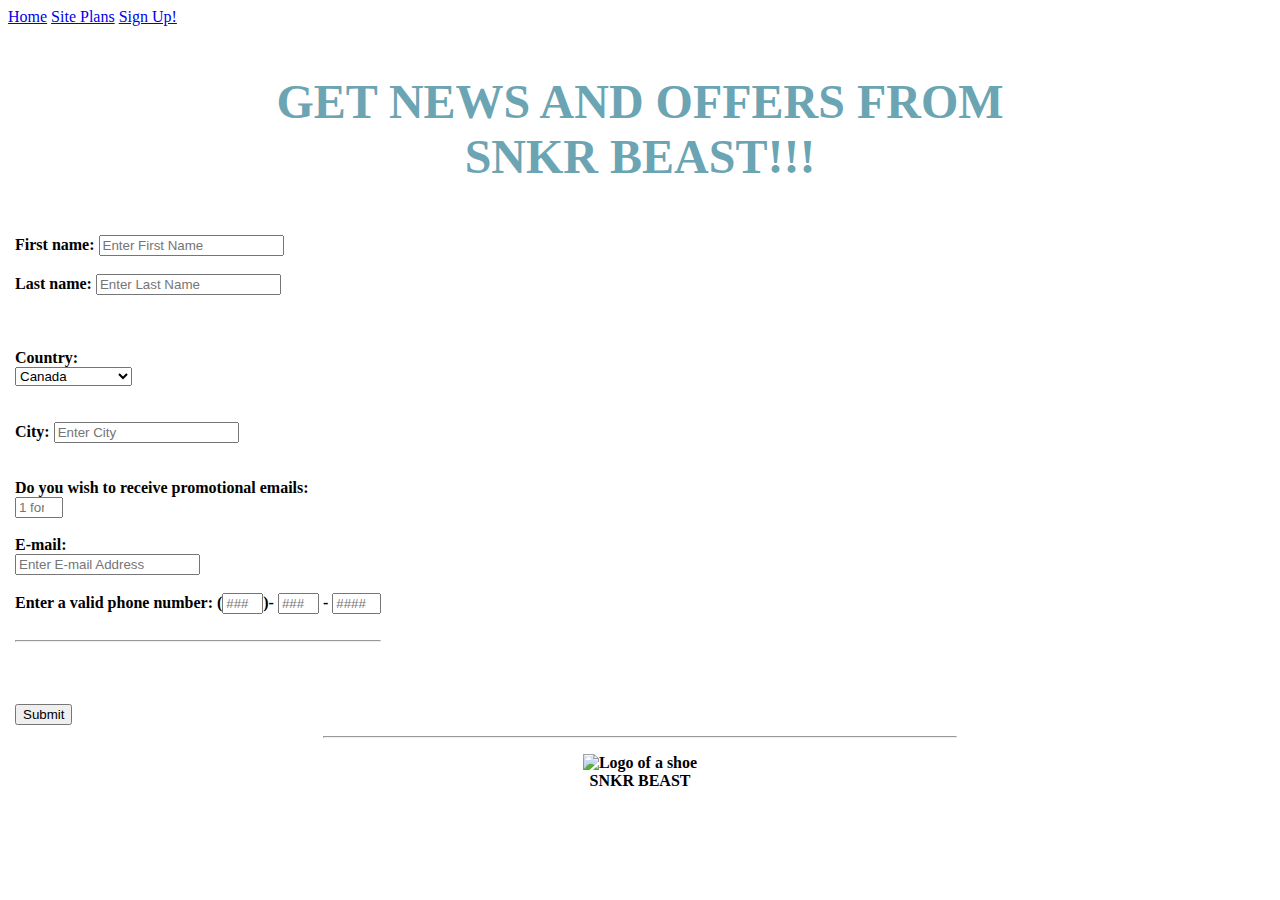
==== daytenform.html @ aef70a51 "Create daytenform.html" ====
<!DOCTYPE html>
<html lang="en-CA">
    <head>
        <!--style sheet link + viewport code-->
<link rel="stylesheet" href="https://tcnscc.github.io/Day8/style.css">
<link rel="stylesheet" href="style.css">
<link rel="stylesheet" href="style2.css">

<meta name="viewport" content="width=device-width, initial-scale=1.0"> 
        <title> Day 9 Form</title>

  
    </head>
    <body>
        <nav id="sidenav">
            <a href="file:///C:/Users/W0468758/OneDrive%20-%20Nova%20Scotia%20Community%20College/GitHub/Day10/index.html">Home</a>
            <a href="file:///C:/Users/W0468758/OneDrive%20-%20Nova%20Scotia%20Community%20College/GitHub/Day10/Siteplan.html">Site Plans</a>
            <a href="file:///C:/Users/W0468758/OneDrive%20-%20Nova%20Scotia%20Community%20College/GitHub/Day10/daytenform.html">Sign Up!</a>

        </nav>
        <b><p style="font-size:15px; color: #6ba4b3 ;text-align: center; font-size:xxx-large;"> GET NEWS AND OFFERS FROM<br/>
        SNKR BEAST!!!</p>



        <!--start code-->
        <!--First and Last Name Form code-->
        <table class="center">
            <tr>
            <td></td>
            <td><form action="mailto:W0468758@campus.nscc.ca?subject=From%20our%20Website" method="post">
 <label for="fname">First name:</label>
<input type="text" id="fname" name="fname" required="required" minlength="2" placeholder="Enter First Name"><br><br>
<label for="lname">Last name:</label>
<input type="text" id="lname" name="lname" required="required" minlength="2" placeholder="Enter Last Name "><br><br>
<br/>
<br/>
<!--province-->
Country:<br/>
<select id="country" name="country" required="required" >
    <option value="country">Canada</option>
    <option value="country">United States</option>
    <option value="country">United Kingdom</option>
    <option value="country">South Korea</option>
    <option value="country"> Brazil</option>
    <option value="country">Australia</option>
    <option value="country">Other</option>
   

</select>
<br/>
<br/>
<br/>
<!--cITY FIELD-->
<label for="city"> City:</label>
<input type="text" id="city" name="city" required="required" minlength="2" placeholder="Enter City"><br><br>

<br/>
<!--promotional email-->
Do you wish to receive promotional emails:<br/>
<input type="number" name="question" id="question" min="1" max="2" step="1" placeholder="1 for YES, 2 for No">
<br/>

<!--where to send info-->
<form action="mailto:W0468758@campus.nscc.ca?subject=From%20our%20Website"
method="post" enctype="text/plain">
<br/>
<!--email field-->
E-mail:<br/>
<input type="text" name="email" required="required" placeholder="Enter E-mail Address">
<br/>
<br/>

    <label>Enter a valid phone number:
     (<input name="tel1" type="tel" pattern="[0-9]{3}" placeholder="###" aria-label="3-digit area code" size="2" maxlength="3"/>)-
      <input name="tel2" type="tel" pattern="[0-9]{3}" placeholder="###" aria-label="3-digit prefix" size="2" maxlength="3"/> -
      <input name="tel3" type="tel" pattern="[0-9]{4}" placeholder="####" aria-label="4-digit number" size="3" maxlength="4"/>
    </label>
  
   <br/> 
<br/>
   <hr >
   <br/>

<br/>
<br/>
<input type="submit" value="Submit">
</td>
<td></td>

</tr>
</table>
<hr width="50%">
<footer>
    <b><p style="font-size:20px; color: #000000 ;text-align: center; font-size:medium;"> <img src="snkr beast logo 2.jpg" alt="Logo of a shoe" width="110" height="120"><br/>SNKR BEAST<br/> </p>
    
        </b>
        </footer>
</b>
</form>
</form>
</form>
</body>
</html>
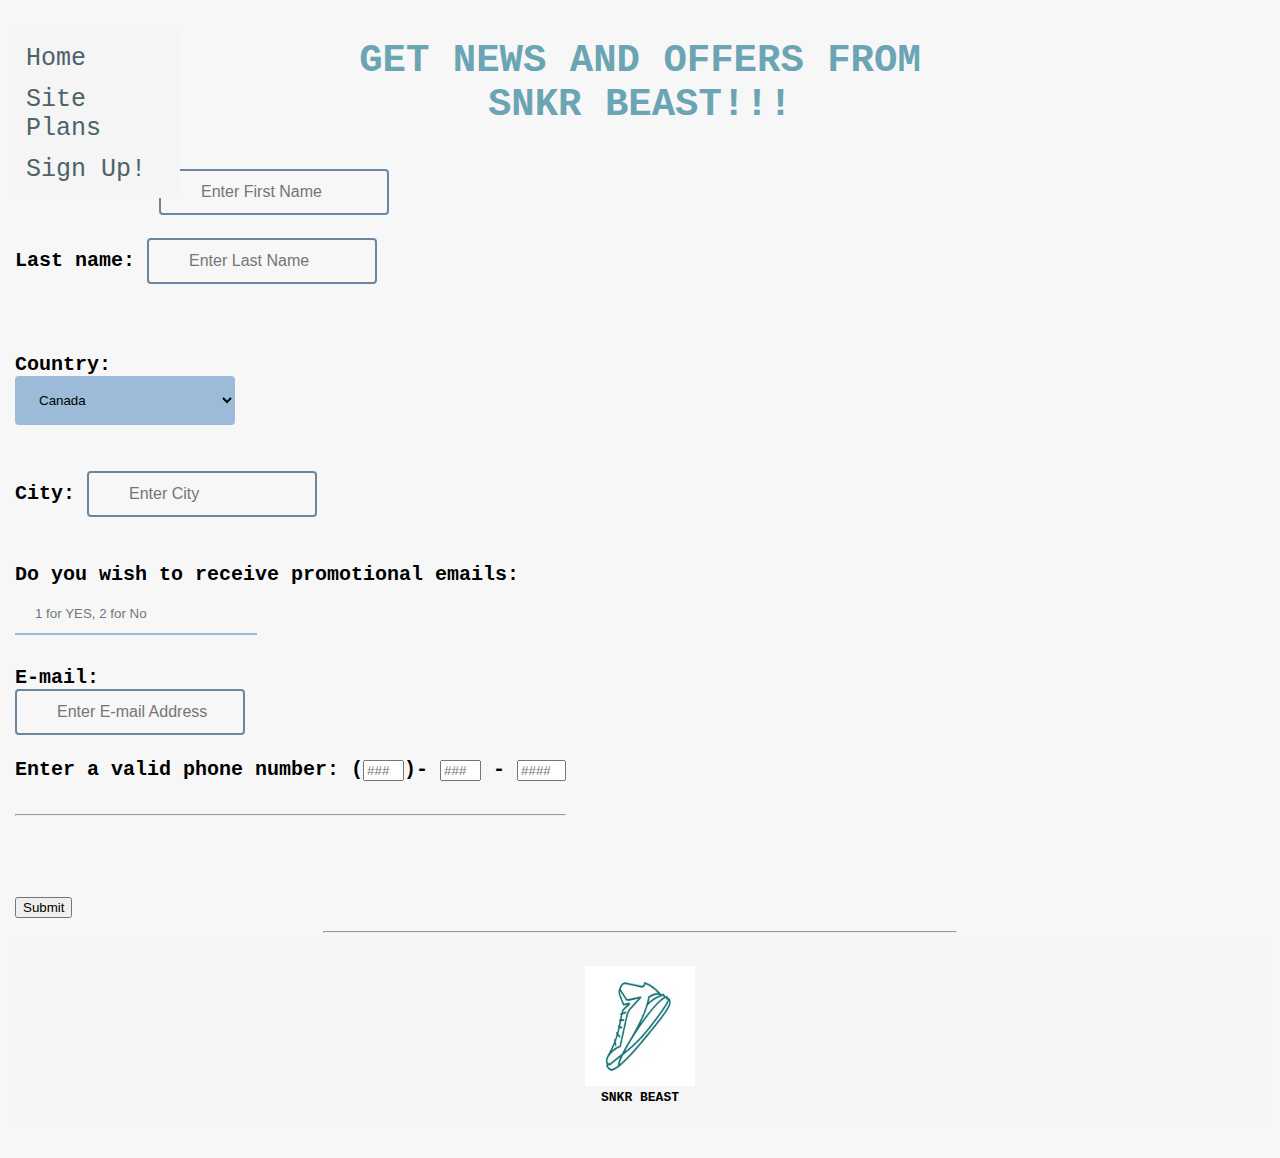
==== commit d2775192: "Update daytenform.html" ====
--- a/daytenform.html
+++ b/daytenform.html
@@ -13,11 +13,10 @@
     </head>
     <body>
         <nav id="sidenav">
-            <a href="file:///C:/Users/W0468758/OneDrive%20-%20Nova%20Scotia%20Community%20College/GitHub/Day10/index.html">Home</a>
-            <a href="file:///C:/Users/W0468758/OneDrive%20-%20Nova%20Scotia%20Community%20College/GitHub/Day10/Siteplan.html">Site Plans</a>
-            <a href="file:///C:/Users/W0468758/OneDrive%20-%20Nova%20Scotia%20Community%20College/GitHub/Day10/daytenform.html">Sign Up!</a>
-
-        </nav>
+            <a href="index.html">Home</a>
+            <a href="Siteplan.html">Site Plans</a>
+            <a href="daytenform.html">Sign Up!</a>
+      </nav>
         <b><p style="font-size:15px; color: #6ba4b3 ;text-align: center; font-size:xxx-large;"> GET NEWS AND OFFERS FROM<br/>
         SNKR BEAST!!!</p>
 
--- a/style.css
+++ b/style.css
@@ -0,0 +1,76 @@
+
+@viewport {
+    width:fit-content;
+    zoom: 1.1;
+    min-zoom: 0.4;
+    max-zoom: 2;
+    user-zoom: fixed;
+    }
+
+
+.responsive {
+    width: 100%;
+    max-width: 400px;
+    height: auto;
+  }
+
+  @media screen and (max-height: 450px) {
+    #sidenav {padding-top: 15px;}
+    #sidenav a {font-size: 18px;}
+    
+sidenav{ background-color: tomato;}  
+}
+
+body {background-color: #f5f5f5;
+    
+        font-family:monospace; 
+      }
+      header {
+        background-color: #f5f5f5;
+        padding: 40px;
+        text-align: center;
+        font-size: 35px;
+        color: white;
+      }
+      
+      
+      #sidenav {
+        width: 170px;
+        position: fixed;
+        z-index: 1;
+        top: 30px;
+        left: 10px;
+        background: #f5f5f5;
+        overflow-x: hidden;
+        padding: 8px 0;
+      }
+      
+      #sidenav a {
+        padding: 6px 8px 6px 16px;
+        text-decoration: none;
+        font-size: 25px;
+        color: #4c6369;
+        display: block;
+      }
+      
+      #sidenav a:hover {
+        color: #6ba4b3 ;
+      }
+      
+     
+      #example2 {
+        border: 5px solid #a2c9d1;
+        padding: 10px;
+        border-bottom-left-radius: 50px 20px;
+      }
+    
+      
+      
+     /* Style the footer */
+footer {
+    background-color: #f5f5f5;
+    padding: 10px;
+    text-align: center;
+    color: white;
+}
+
--- a/style2.css
+++ b/style2.css
@@ -0,0 +1,35 @@
+body{background-color: #f7f7f7;}
+body{font-size:x-large}
+input[type=text] {
+    width: 230px;
+    box-sizing: border-box;
+    border: 2px solid #ccc;
+    border-radius: 4px;
+    border-color: #6b86a0;
+    background-color:  #f7f7f7;
+    font-size:16px;
+    padding: 12px 20px 12px 40px;
+    transition: width 0.4s ease-in-out;
+  }
+  
+  input[type=text]:focus {
+    width: 30%;
+  }
+
+  select {
+  width: 40%;
+  padding: 16px 20px;
+  border: none;
+  border-radius: 4px;
+  background-color: #9bbbd8;
+}
+input[type=number] {
+  width: 44%;
+  padding: 12px 20px;
+  margin: 8px 0;
+  box-sizing: border-box;
+  border: none;
+  background-color:  #f7f7f7;
+  border-bottom: 2px solid #9bbbd8;
+}
+
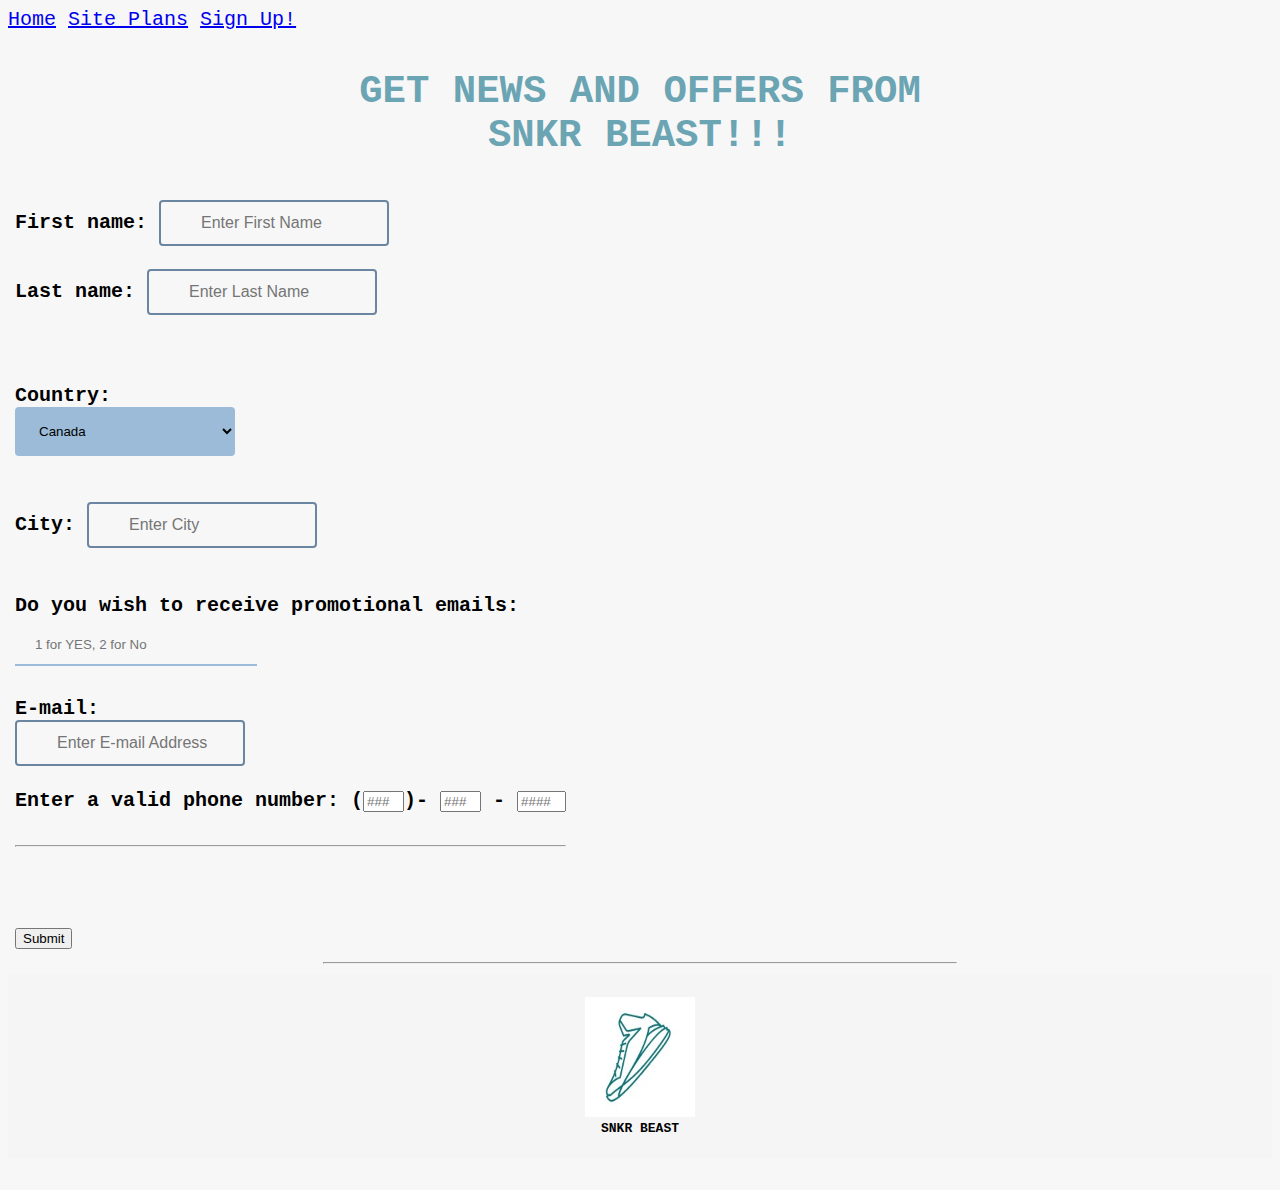
==== commit f2240feb: "Update daytenform.html" ====
--- a/daytenform.html
+++ b/daytenform.html
@@ -12,7 +12,7 @@
   
     </head>
     <body>
-        <nav id="sidenav">
+        <nav class="topnav">
             <a href="index.html">Home</a>
             <a href="Siteplan.html">Site Plans</a>
             <a href="daytenform.html">Sign Up!</a>
